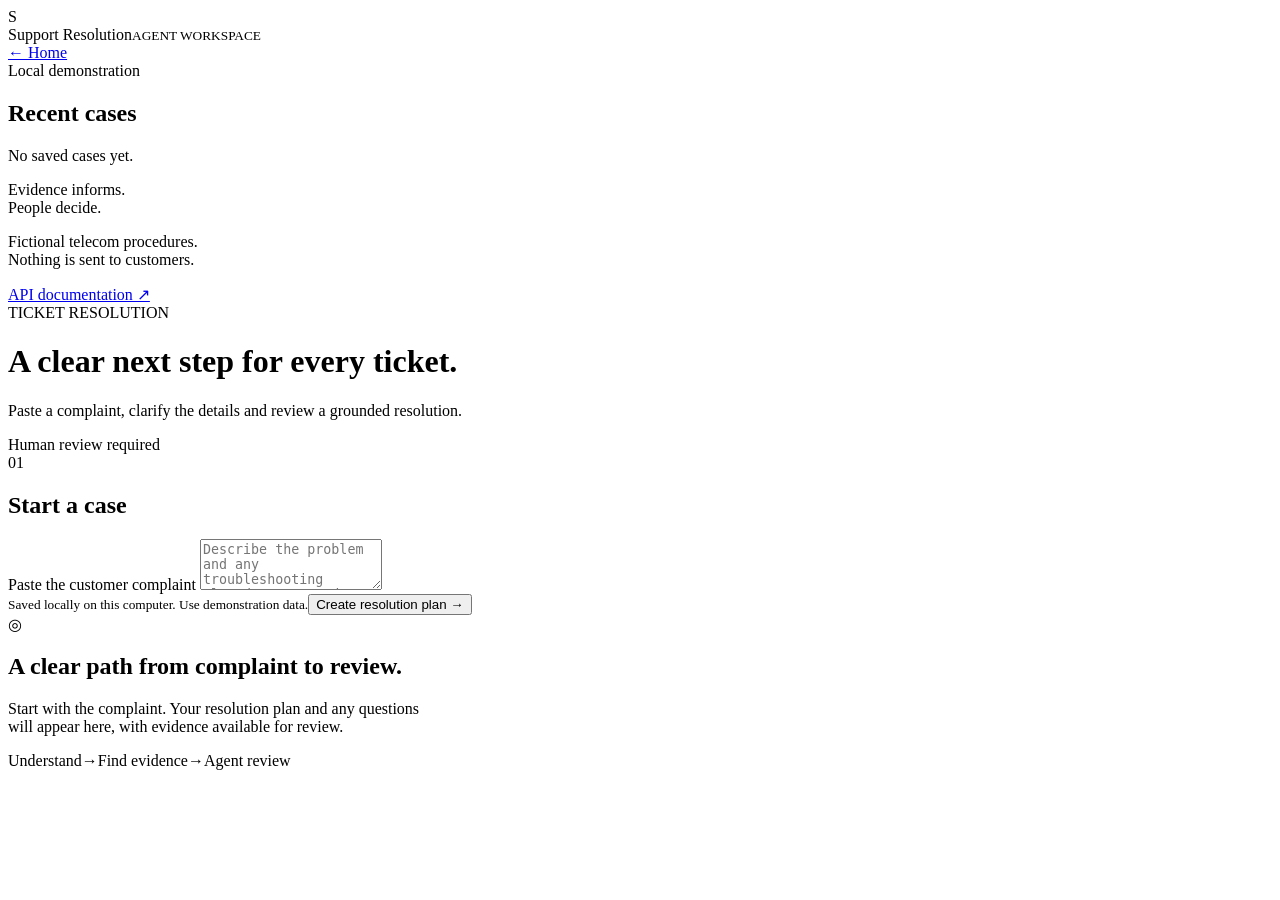
==== app/web/index.html @ 5be8d8ce "added evidence-grounded ticket workflow and response quality evaluation - add local extractive resol" ====
<!doctype html>
<html lang="en">
<head>
  <meta charset="utf-8">
  <meta name="viewport" content="width=device-width, initial-scale=1">
  <meta name="color-scheme" content="light">
  <title>Support Resolution · Agent workspace</title>
  <link rel="stylesheet" href="/assets/style.css?v=3">
  <script src="/assets/app.js?v=3" defer></script>
</head>
<body>
  <aside class="sidebar">
    <div class="brand"><span class="mark">S</span><div>Support Resolution<small>AGENT WORKSPACE</small></div></div>
    <a class="home-link" href="/">← Home</a><div class="local"><span></span> Local demonstration</div>
    <h2>Recent cases</h2>
    <div id="recent" class="recent"><p>No saved cases yet.</p></div>
    <footer>Evidence informs.<br>People decide.<p>Fictional telecom procedures.<br>Nothing is sent to customers.</p><a href="/docs" target="_blank" rel="noopener">API documentation ↗</a></footer>
  </aside>
  <main>
    <header><div><div class="eyebrow">TICKET RESOLUTION</div><h1>A clear next step for every ticket.</h1><p>Paste a complaint, clarify the details and review a grounded resolution.</p></div><span class="pill">Human review required</span></header>
    <div id="status" role="status" aria-live="polite" hidden></div>
    <section class="intake panel" aria-labelledby="intake-title">
      <div class="section-title"><span class="step">01</span><h2 id="intake-title">Start a case</h2></div>
      <form id="create-form">
        <label for="complaint">Paste the customer complaint</label>
        <textarea id="complaint" required maxlength="10000" rows="3" placeholder="Describe the problem and any troubleshooting already attempted…"></textarea>
        <div class="intake-bottom"><small>Saved locally on this computer. Use demonstration data.</small><button type="submit" class="primary">Create resolution plan <span>→</span></button></div>
      </form>
    </section>
    <section id="empty" class="empty"><span class="empty-icon">◎</span><h2>A clear path from complaint to review.</h2><p>Start with the complaint. Your resolution plan and any questions<br>will appear here, with evidence available for review.</p><div class="stages"><span>Understand</span><b>→</b><span>Find evidence</span><b>→</b><span>Agent review</span></div></section>
    <section id="case" hidden aria-label="Saved case">
      <div class="case-heading"><div><div class="eyebrow">ACTIVE CASE</div><h2 id="case-title"></h2><small id="case-meta"></small></div><button id="reload" class="secondary">Reload saved case</button></div>
      <div id="issues"></div>
      <details class="panel audit"><summary>Review history</summary><div id="history"></div></details>
    </section>
  </main>
</body>
</html>
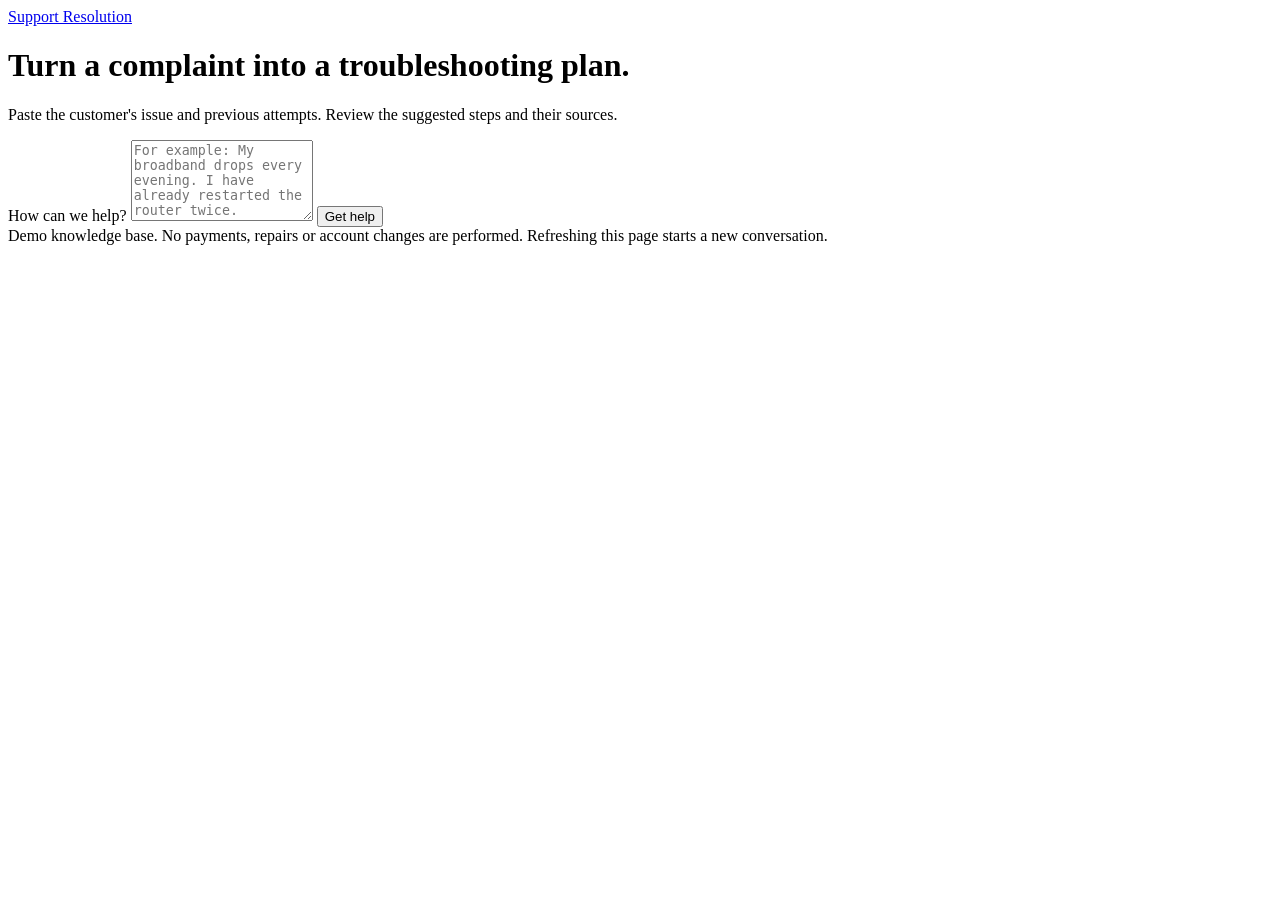
==== commit dfa45257: "added Dockerized telecom RAG assistant with cited troubleshooting and provider fallback" ====
--- a/app/web/index.html
+++ b/app/web/index.html
@@ -4,35 +4,25 @@
   <meta charset="utf-8">
   <meta name="viewport" content="width=device-width, initial-scale=1">
   <meta name="color-scheme" content="light">
-  <title>Support Resolution · Agent workspace</title>
-  <link rel="stylesheet" href="/assets/style.css?v=3">
-  <script src="/assets/app.js?v=3" defer></script>
+  <title>Support Resolution</title>
+  <link rel="stylesheet" href="/assets/style.css?v=5">
+  <script src="/assets/app.js?v=6" defer></script>
 </head>
 <body>
-  <aside class="sidebar">
-    <div class="brand"><span class="mark">S</span><div>Support Resolution<small>AGENT WORKSPACE</small></div></div>
-    <a class="home-link" href="/">← Home</a><div class="local"><span></span> Local demonstration</div>
-    <h2>Recent cases</h2>
-    <div id="recent" class="recent"><p>No saved cases yet.</p></div>
-    <footer>Evidence informs.<br>People decide.<p>Fictional telecom procedures.<br>Nothing is sent to customers.</p><a href="/docs" target="_blank" rel="noopener">API documentation ↗</a></footer>
-  </aside>
   <main>
-    <header><div><div class="eyebrow">TICKET RESOLUTION</div><h1>A clear next step for every ticket.</h1><p>Paste a complaint, clarify the details and review a grounded resolution.</p></div><span class="pill">Human review required</span></header>
+    <header><a class="brand" href="/">Support Resolution</a><button id="new-ticket" class="secondary" type="button" hidden>New complaint</button></header>
+    <h1>Turn a complaint into a troubleshooting plan.</h1>
+    <p class="intro">Paste the customer's issue and previous attempts. Review the suggested steps and their sources.</p>
     <div id="status" role="status" aria-live="polite" hidden></div>
-    <section class="intake panel" aria-labelledby="intake-title">
-      <div class="section-title"><span class="step">01</span><h2 id="intake-title">Start a case</h2></div>
+    <section id="intake" class="panel">
       <form id="create-form">
-        <label for="complaint">Paste the customer complaint</label>
-        <textarea id="complaint" required maxlength="10000" rows="3" placeholder="Describe the problem and any troubleshooting already attempted…"></textarea>
-        <div class="intake-bottom"><small>Saved locally on this computer. Use demonstration data.</small><button type="submit" class="primary">Create resolution plan <span>→</span></button></div>
+        <label for="complaint">How can we help?</label>
+        <textarea id="complaint" required maxlength="10000" rows="5" placeholder="For example: My broadband drops every evening. I have already restarted the router twice."></textarea>
+        <button type="submit">Get help</button>
       </form>
     </section>
-    <section id="empty" class="empty"><span class="empty-icon">◎</span><h2>A clear path from complaint to review.</h2><p>Start with the complaint. Your resolution plan and any questions<br>will appear here, with evidence available for review.</p><div class="stages"><span>Understand</span><b>→</b><span>Find evidence</span><b>→</b><span>Agent review</span></div></section>
-    <section id="case" hidden aria-label="Saved case">
-      <div class="case-heading"><div><div class="eyebrow">ACTIVE CASE</div><h2 id="case-title"></h2><small id="case-meta"></small></div><button id="reload" class="secondary">Reload saved case</button></div>
-      <div id="issues"></div>
-      <details class="panel audit"><summary>Review history</summary><div id="history"></div></details>
-    </section>
+    <div id="issues" aria-live="polite"></div>
+    <footer>Demo knowledge base. No payments, repairs or account changes are performed. Refreshing this page starts a new conversation.</footer>
   </main>
 </body>
 </html>
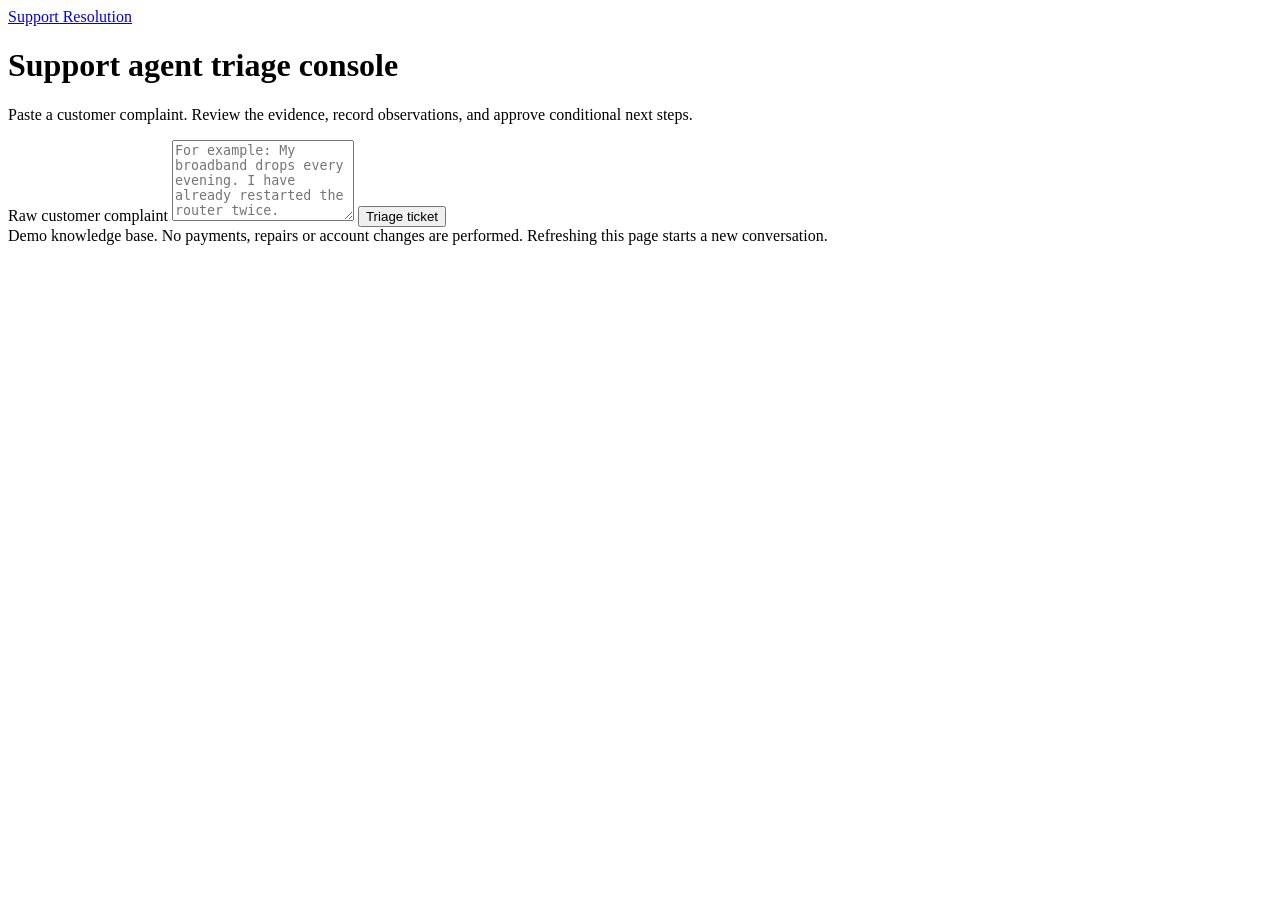
==== commit 923409b1: "tighten procedure relevance and simplify agent resolution plans - Prioritize optical-loss checks for" ====
--- a/app/web/index.html
+++ b/app/web/index.html
@@ -4,21 +4,21 @@
   <meta charset="utf-8">
   <meta name="viewport" content="width=device-width, initial-scale=1">
   <meta name="color-scheme" content="light">
-  <title>Support Resolution</title>
+  <title>Support Agent Triage Console</title>
   <link rel="stylesheet" href="/assets/style.css?v=5">
-  <script src="/assets/app.js?v=6" defer></script>
+  <script src="/assets/app.js?v=9" defer></script>
 </head>
 <body>
   <main>
     <header><a class="brand" href="/">Support Resolution</a><button id="new-ticket" class="secondary" type="button" hidden>New complaint</button></header>
-    <h1>Turn a complaint into a troubleshooting plan.</h1>
-    <p class="intro">Paste the customer's issue and previous attempts. Review the suggested steps and their sources.</p>
+    <h1>Support agent triage console</h1>
+    <p class="intro">Paste a customer complaint. Review the evidence, record observations, and approve conditional next steps.</p>
     <div id="status" role="status" aria-live="polite" hidden></div>
     <section id="intake" class="panel">
       <form id="create-form">
-        <label for="complaint">How can we help?</label>
+        <label for="complaint">Raw customer complaint</label>
         <textarea id="complaint" required maxlength="10000" rows="5" placeholder="For example: My broadband drops every evening. I have already restarted the router twice."></textarea>
-        <button type="submit">Get help</button>
+        <button type="submit">Triage ticket</button>
       </form>
     </section>
     <div id="issues" aria-live="polite"></div>
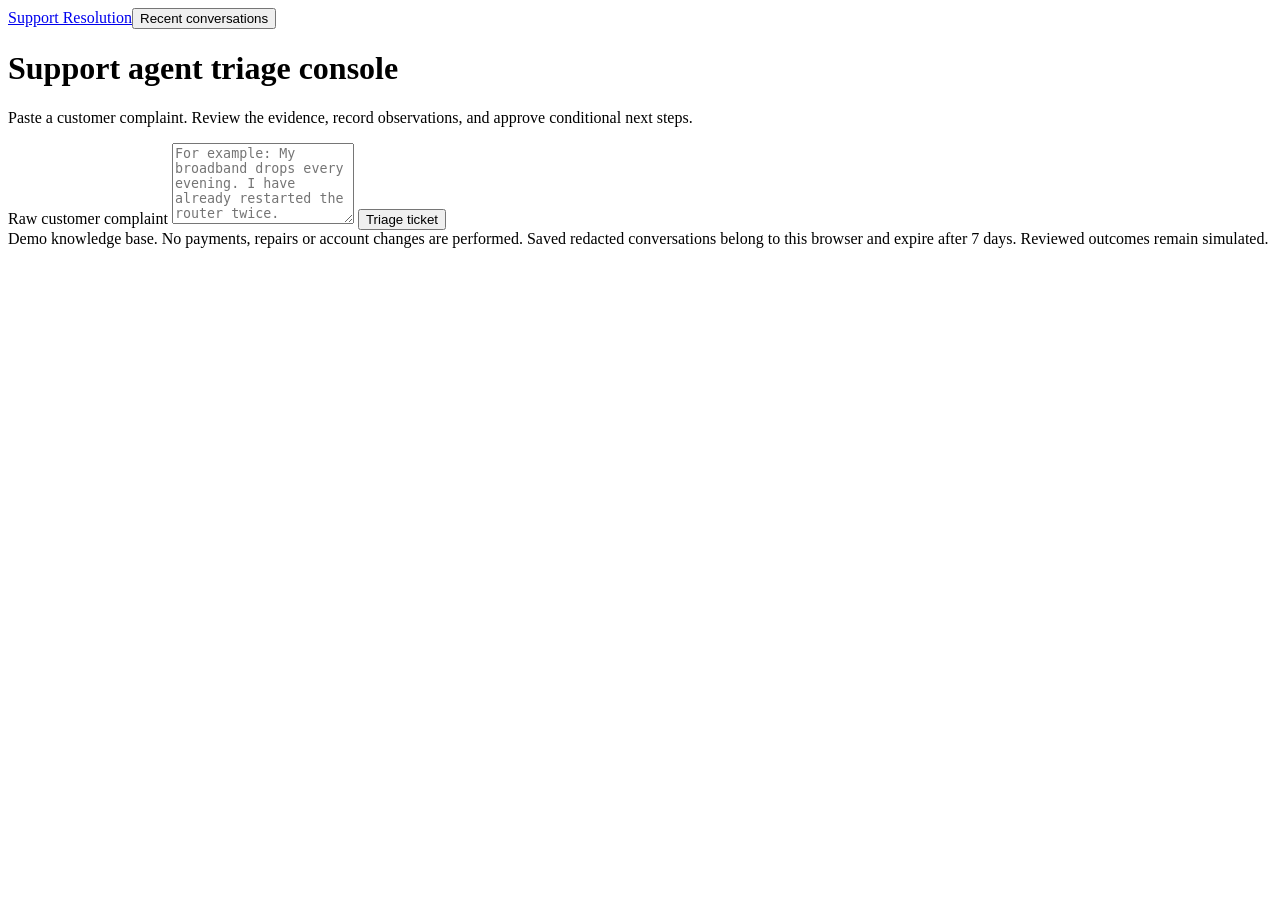
==== commit e95ad633: "added Caching, enhanced response with new knowledge base." ====
--- a/app/web/index.html
+++ b/app/web/index.html
@@ -6,14 +6,15 @@
   <meta name="color-scheme" content="light">
   <title>Support Agent Triage Console</title>
   <link rel="stylesheet" href="/assets/style.css?v=5">
-  <script src="/assets/app.js?v=9" defer></script>
+  <script src="/assets/app.js?v=12" defer></script>
 </head>
 <body>
   <main>
-    <header><a class="brand" href="/">Support Resolution</a><button id="new-ticket" class="secondary" type="button" hidden>New complaint</button></header>
+    <header><a class="brand" href="/">Support Resolution</a><button id="recent-conversations" class="secondary" type="button">Recent conversations</button><button id="new-ticket" class="secondary" type="button" hidden>New complaint</button></header>
     <h1>Support agent triage console</h1>
     <p class="intro">Paste a customer complaint. Review the evidence, record observations, and approve conditional next steps.</p>
     <div id="status" role="status" aria-live="polite" hidden></div>
+    <section id="recent-list" class="panel" hidden></section>
     <section id="intake" class="panel">
       <form id="create-form">
         <label for="complaint">Raw customer complaint</label>
@@ -22,7 +23,7 @@
       </form>
     </section>
     <div id="issues" aria-live="polite"></div>
-    <footer>Demo knowledge base. No payments, repairs or account changes are performed. Refreshing this page starts a new conversation.</footer>
+    <footer>Demo knowledge base. No payments, repairs or account changes are performed. Saved redacted conversations belong to this browser and expire after 7 days. Reviewed outcomes remain simulated.</footer>
   </main>
 </body>
 </html>
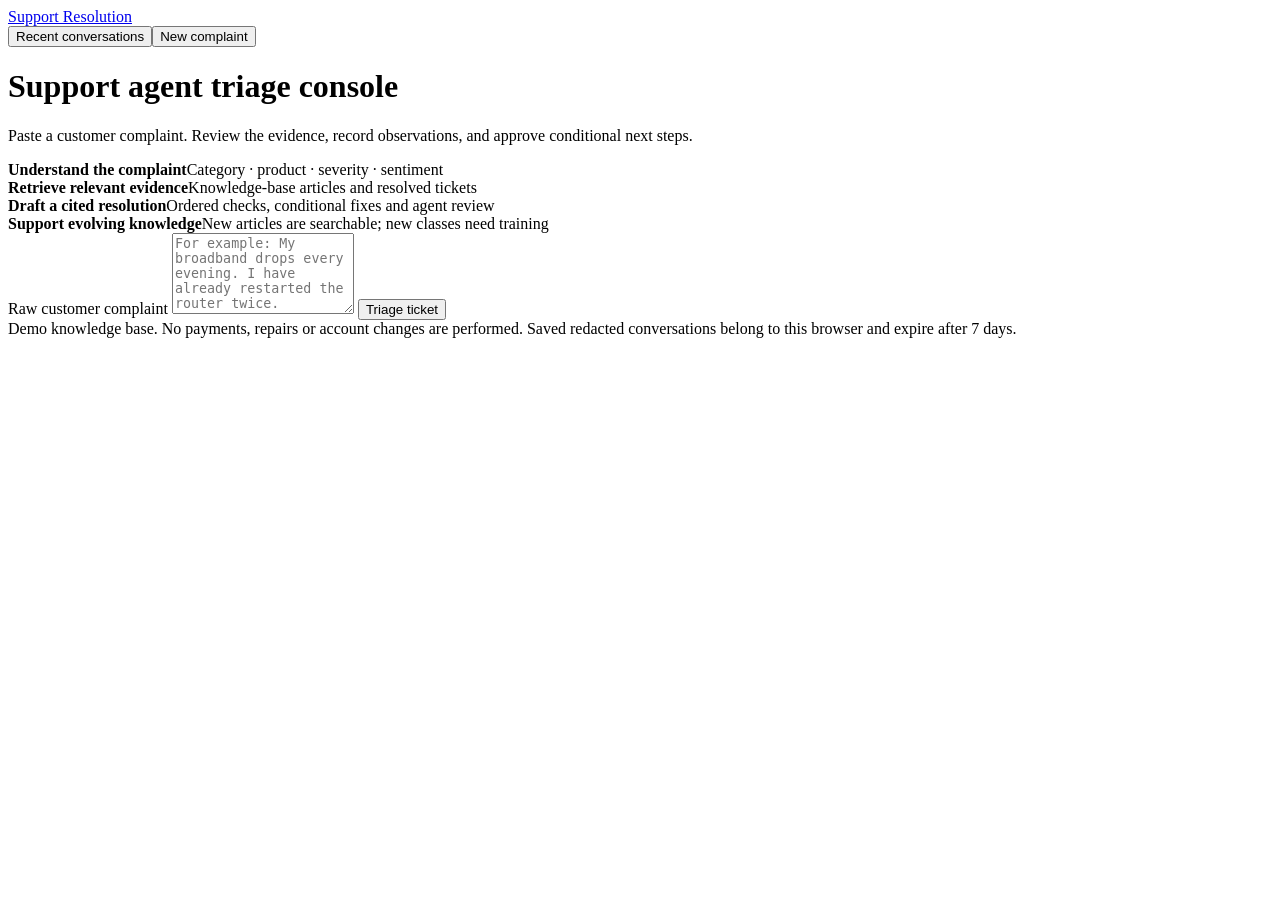
==== commit 7c6a440f: "Updated UI" ====
--- a/app/web/index.html
+++ b/app/web/index.html
@@ -5,25 +5,38 @@
   <meta name="viewport" content="width=device-width, initial-scale=1">
   <meta name="color-scheme" content="light">
   <title>Support Agent Triage Console</title>
-  <link rel="stylesheet" href="/assets/style.css?v=5">
-  <script src="/assets/app.js?v=12" defer></script>
+  <link rel="stylesheet" href="/assets/style.css?v=6">
+  <script src="/assets/app.js?v=14" defer></script>
 </head>
 <body>
-  <main>
-    <header><a class="brand" href="/">Support Resolution</a><button id="recent-conversations" class="secondary" type="button">Recent conversations</button><button id="new-ticket" class="secondary" type="button" hidden>New complaint</button></header>
+  <main id="workspace">
+    <header><a class="brand" href="/">Support Resolution</a><nav aria-label="Workspace actions"><button id="recent-conversations" class="secondary" type="button" aria-controls="history-drawer" aria-expanded="false">Recent conversations</button><button id="new-ticket" class="secondary" type="button">New complaint</button></nav></header>
     <h1>Support agent triage console</h1>
     <p class="intro">Paste a customer complaint. Review the evidence, record observations, and approve conditional next steps.</p>
     <div id="status" role="status" aria-live="polite" hidden></div>
-    <section id="recent-list" class="panel" hidden></section>
+    <section class="requirements" aria-label="Required support capabilities">
+      <div><strong>Understand the complaint</strong><span>Category · product · severity · sentiment</span></div>
+      <div><strong>Retrieve relevant evidence</strong><span>Knowledge-base articles and resolved tickets</span></div>
+      <div><strong>Draft a cited resolution</strong><span>Ordered checks, conditional fixes and agent review</span></div>
+      <div><strong>Support evolving knowledge</strong><span>New articles are searchable; new classes need training</span></div>
+    </section>
     <section id="intake" class="panel">
-      <form id="create-form">
+      <form id="create-form" autocomplete="off">
         <label for="complaint">Raw customer complaint</label>
-        <textarea id="complaint" required maxlength="10000" rows="5" placeholder="For example: My broadband drops every evening. I have already restarted the router twice."></textarea>
+        <textarea autocomplete="off" id="complaint" required maxlength="10000" rows="5" placeholder="For example: My broadband drops every evening. I have already restarted the router twice."></textarea>
         <button type="submit">Triage ticket</button>
       </form>
     </section>
     <div id="issues" aria-live="polite"></div>
-    <footer>Demo knowledge base. No payments, repairs or account changes are performed. Saved redacted conversations belong to this browser and expire after 7 days. Reviewed outcomes remain simulated.</footer>
+    <footer>Demo knowledge base. No payments, repairs or account changes are performed. Saved redacted conversations belong to this browser and expire after 7 days.</footer>
   </main>
+  <button id="history-backdrop" class="history-backdrop" type="button" aria-label="Close recent conversations" tabindex="-1" hidden></button>
+  <aside id="history-drawer" class="history-drawer" role="dialog" aria-modal="true" aria-labelledby="history-title" tabindex="-1" hidden>
+    <div class="drawer-header"><div><h2 id="history-title">Recent conversations</h2><p class="muted">Saved in this browser · redacted · expires after 7 days</p></div><button id="close-history" class="secondary" type="button">Close</button></div>
+    <div class="history-toolbar"><label class="select-all"><input id="history-select-all" type="checkbox"> Select all</label><button id="delete-selected" class="danger" type="button" disabled>Delete selected (0)</button></div>
+    <div id="history-confirmation" class="delete-confirmation" hidden><p id="history-confirmation-text"></p><button id="confirm-delete" class="danger" type="button">Confirm delete</button><button id="cancel-delete" class="secondary" type="button">Cancel</button></div>
+    <p id="history-status" role="status" aria-live="polite"></p>
+    <div id="recent-list" class="history-list"></div>
+  </aside>
 </body>
 </html>
